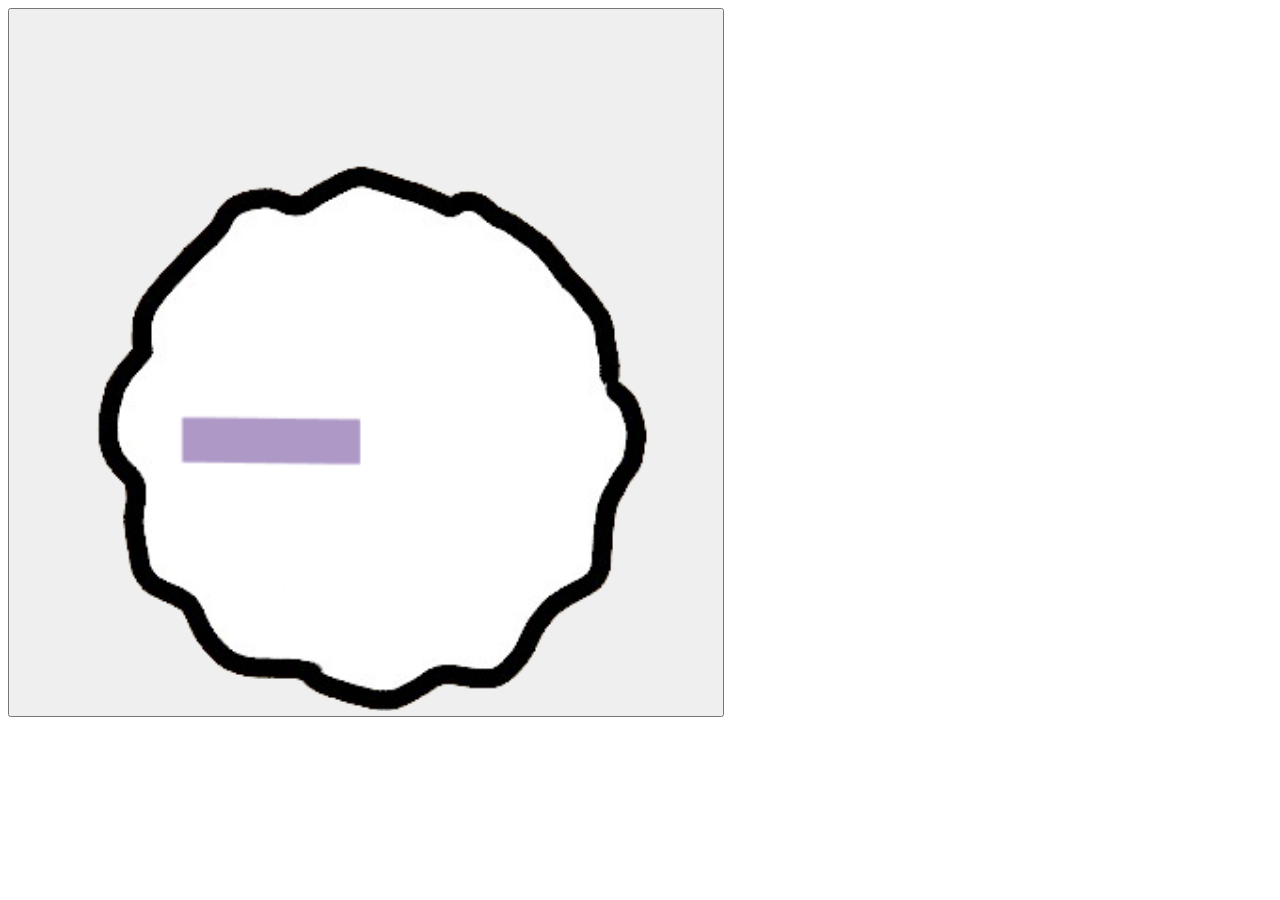
==== android 13/index.html @ d45c859d "new things" ====
<!DOCTYPE html>
<html>
    <head>
        <title>Android 13 Easter Egg Recreation</title>
        <script src="scripts.js"></script>
    </head>
    <body id="htmlbodywow">
  <button onclick="clockgo()"><img src="android12or13handdrawnclockwithnohandlenobackground.png" alt="doesnt work" width="700" height="700" id="hi"></button>
    </body>
</html>
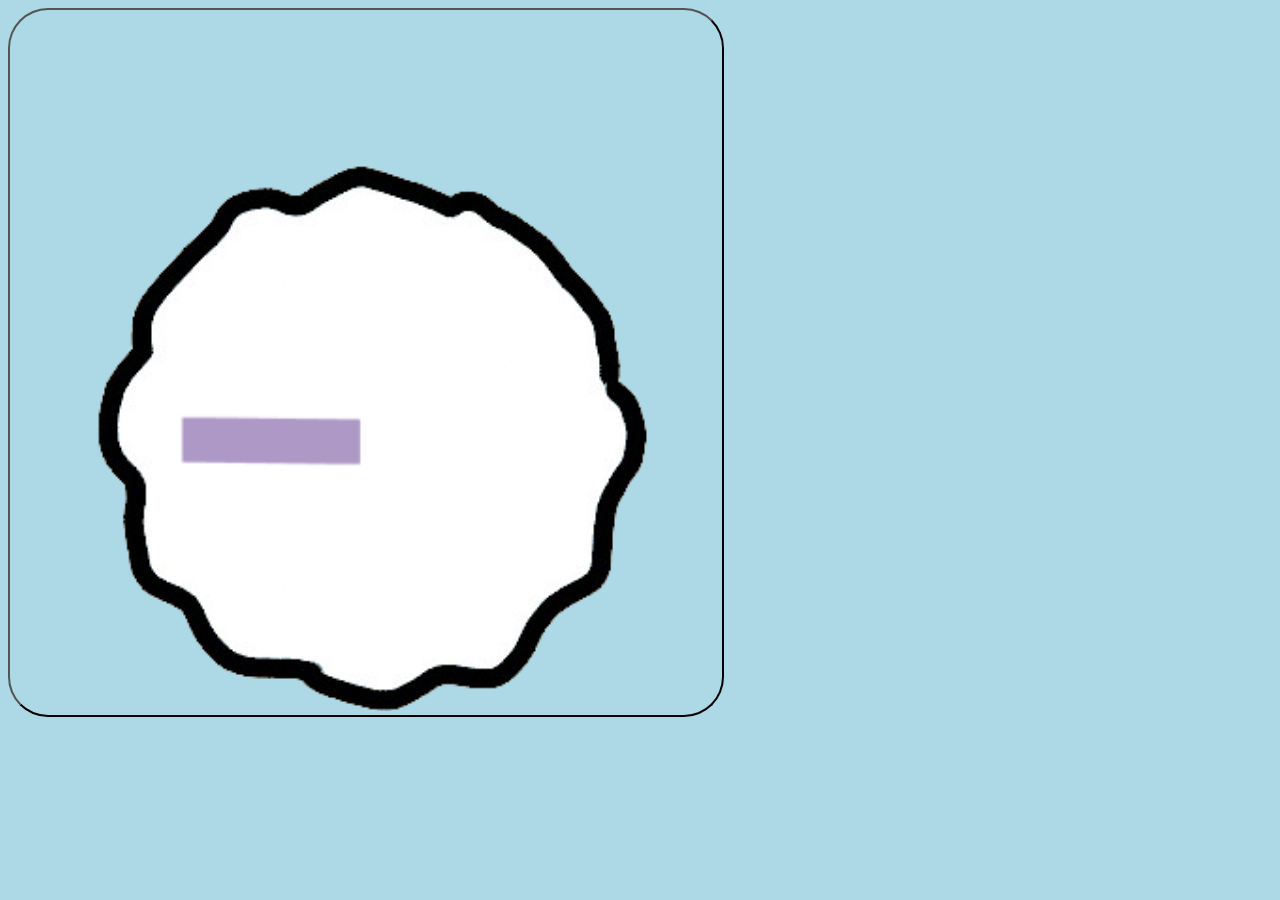
==== commit ab80e9dc: "more things" ====
--- a/android 13/index.html
+++ b/android 13/index.html
@@ -2,9 +2,11 @@
 <html>
     <head>
         <title>Android 13 Easter Egg Recreation</title>
+        <link rel="icon" type="image/x-icon" href="imageandorid13.png">
         <script src="scripts.js"></script>
+        <link rel="stylesheet" href="styles.css">
     </head>
     <body id="htmlbodywow">
-  <button onclick="clockgo()"><img src="android12or13handdrawnclockwithnohandlenobackground.png" alt="doesnt work" width="700" height="700" id="hi"></button>
+  <button onclick="clockgo()" id="btn1"><img src="android12or13handdrawnclockwithnohandlenobackground.png" alt="doesnt work" width="700" height="700" id="hi"></button>
     </body>
 </html>
--- a/android 13/styles.css
+++ b/android 13/styles.css
@@ -0,0 +1,10 @@
+#btn1{
+    border-radius: 40px;
+    background-color: lightblue;
+    outline: none;
+
+}
+body{
+    background-color: lightblue;
+    font-family: "Comic Sans MS";
+}
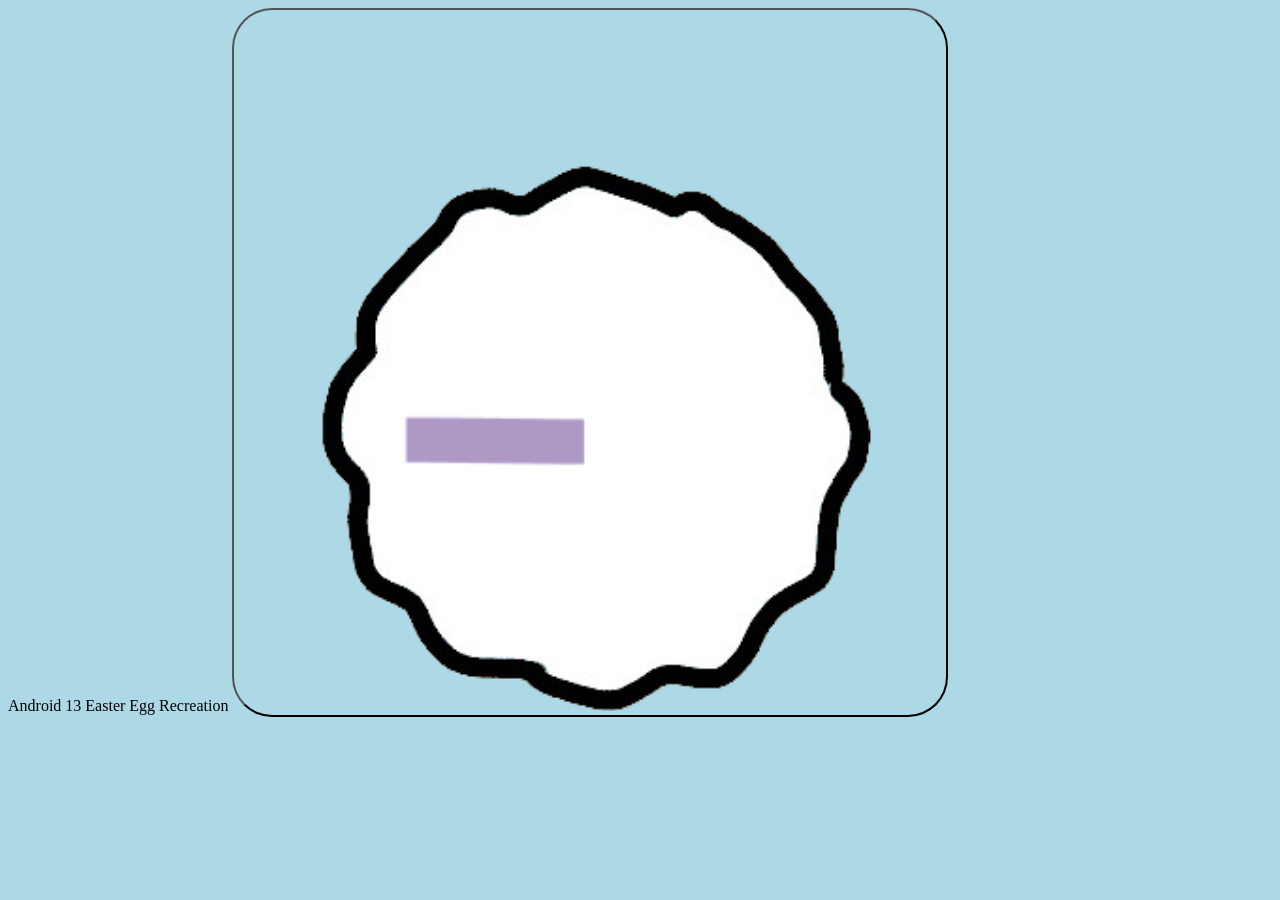
==== commit 82b4cd76: "add other meta desc for more detail" ====
--- a/android 13/index.html
+++ b/android 13/index.html
@@ -1,12 +1,14 @@
 <!DOCTYPE html>
 <html>
     <head>
+        <meta charset="UTF-8">
+        <meta name="description" content="The Android 13 recreation of the KCP Android easter egg game recreation webiste"
         <title>Android 13 Easter Egg Recreation</title>
         <link rel="icon" type="image/x-icon" href="imageandorid13.png">
         <script src="scripts.js"></script>
         <link rel="stylesheet" href="styles.css">
     </head>
     <body id="htmlbodywow">
-  <button onclick="clockgo()" id="btn1"><img src="android12or13handdrawnclockwithnohandlenobackground.png" alt="doesnt work" width="700" height="700" id="hi"></button>
+  <button onclick="clockgo()" id="btn1"><img src="android12or13handdrawnclockwithnohandlenobackground.png" alt="doesnt work" width="700" height="700" id="imgclock"></button>
     </body>
 </html>
--- a/android 13/styles.css
+++ b/android 13/styles.css
@@ -1,7 +1,7 @@
 #btn1{
     border-radius: 40px;
     background-color: lightblue;
-    outline: none;
+    outline: lightblue;
 
 }
 body{
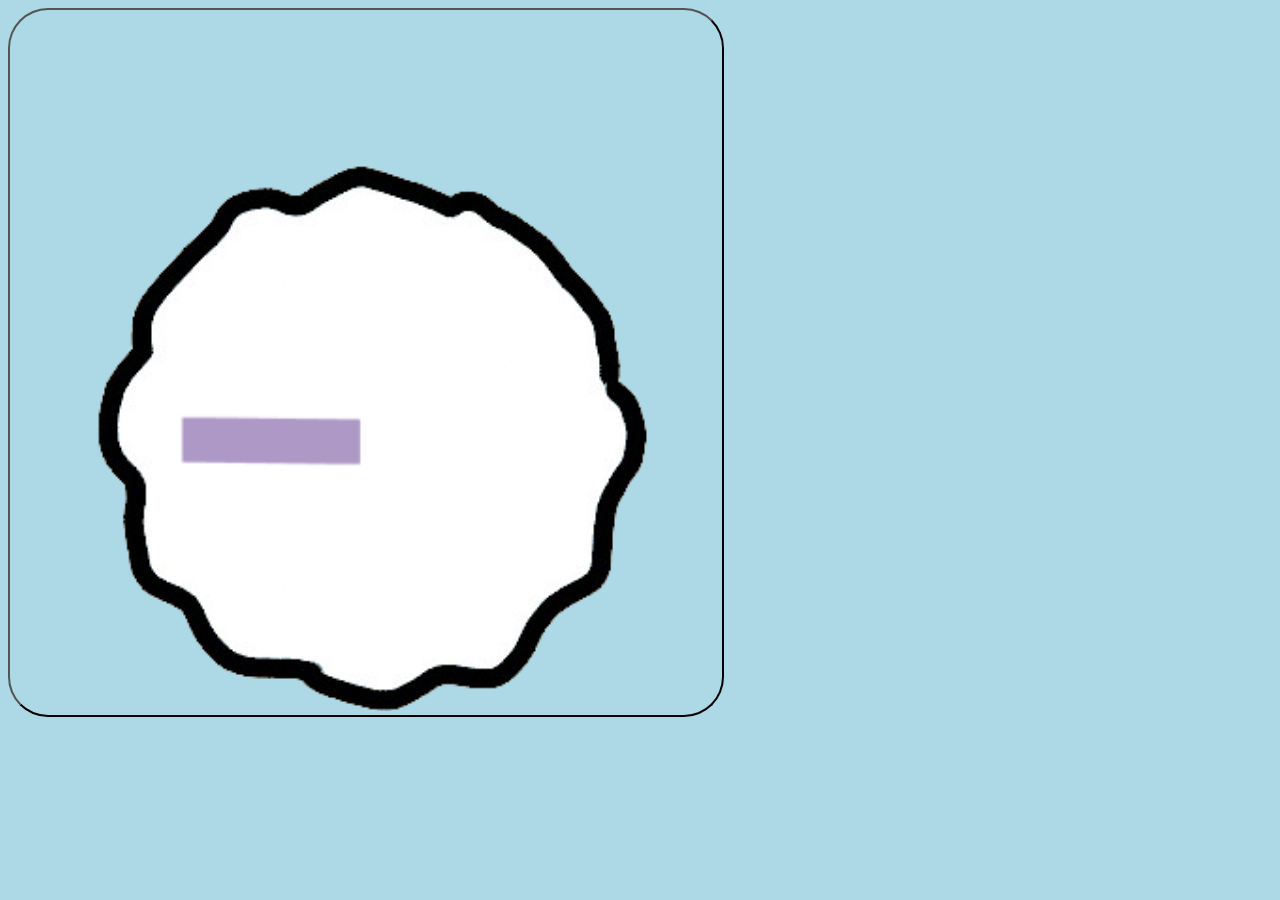
==== commit 94d2ca4a: "syntax fix" ====
--- a/android 13/index.html
+++ b/android 13/index.html
@@ -2,7 +2,7 @@
 <html>
     <head>
         <meta charset="UTF-8">
-        <meta name="description" content="The Android 13 recreation of the KCP Android easter egg game recreation webiste"
+        <meta name="description" content="The Android 13 recreation of the KCP Android easter egg game recreation webiste">
         <title>Android 13 Easter Egg Recreation</title>
         <link rel="icon" type="image/x-icon" href="imageandorid13.png">
         <script src="scripts.js"></script>
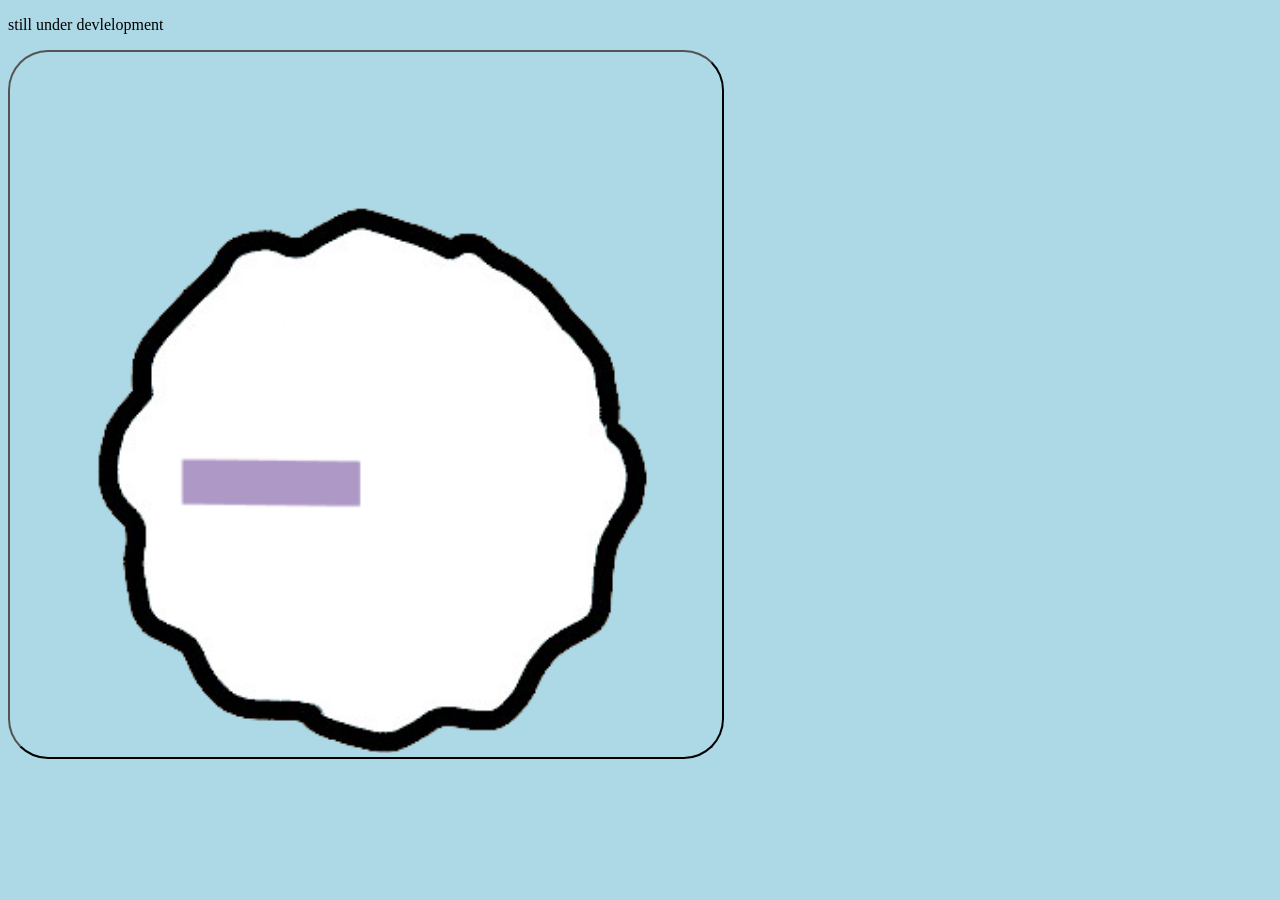
==== commit f29431a4: "a" ====
--- a/android 13/index.html
+++ b/android 13/index.html
@@ -3,11 +3,12 @@
     <head>
         <meta charset="UTF-8">
         <meta name="description" content="The Android 13 recreation of the KCP Android easter egg game recreation webiste">
-        <title>Android 13 Easter Egg Recreation</title>
+        <title>Android 13 Easter Egg Recreation(broken)</title>
         <link rel="icon" type="image/x-icon" href="imageandorid13.png">
         <script src="scripts.js"></script>
         <link rel="stylesheet" href="styles.css">
     </head>
+    <p>still under devlelopment</p>
     <body id="htmlbodywow">
   <button onclick="clockgo()" id="btn1"><img src="android12or13handdrawnclockwithnohandlenobackground.png" alt="doesnt work" width="700" height="700" id="imgclock"></button>
     </body>
--- a/android 13/styles.css
+++ b/android 13/styles.css
@@ -1,7 +1,7 @@
 #btn1{
     border-radius: 40px;
     background-color: lightblue;
-    outline: lightblue;
+    outline-color: lightblue;
 
 }
 body{
